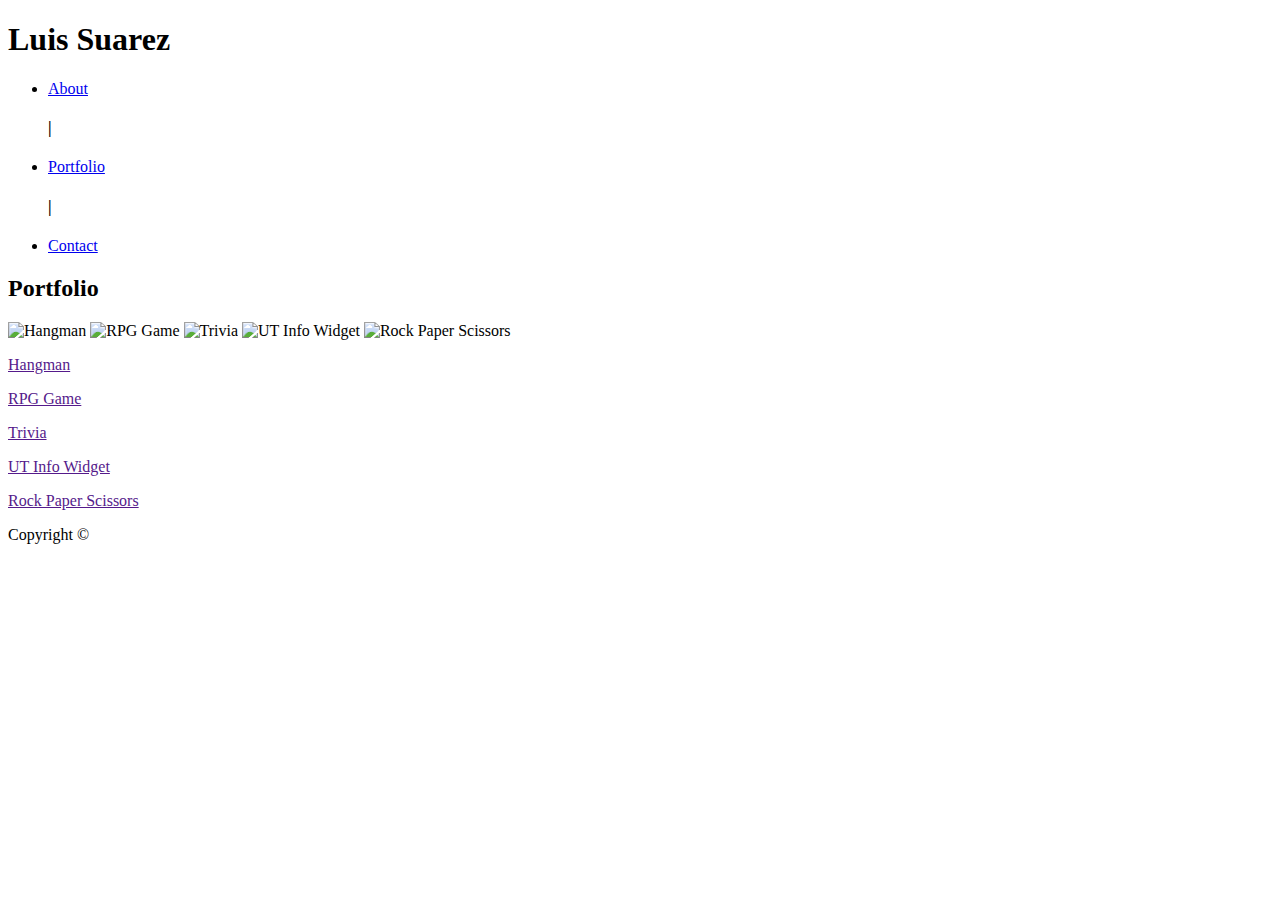
==== portfolio.html @ 11303d79 "structured" ====
<!DOCTYPE html>
<html lang="en">

<head>
    <meta charset="UTF-8">
    <meta name="viewport" content="width=device-width, initial-scale=1.0">
    <meta http-equiv="X-UA-Compatible" content="ie=edge">
    <link rel="stylesheet" href="assets/css/reset.css">
    <link rel="stylesheet" href="assets/css/style.css">
    <title>Basic Portfolio</title>
</head>

<body>

    <div class="mainHeader">
        <div class="centered">
            <h1 class="tittle">Luis Suarez</h1>
            <ul class="navigation">
                <li>
                    <a href="index.html">About</a>
                    <h4>|</h4>
                </li>

                <li>
                    <a href="portfolio.html">Portfolio</a>
                    <h4>|</h4>
                </li>

                <li>
                    <a href="contact.html">Contact</a>
                </li>
            </ul>
        </div>
    </div>


    <div class="container">
        <div class="secondHeader">
            <h2>Portfolio</h2>
        </div>
        <div class="pictures">
            <img src="assets/images/hangmam.jpg" alt="Hangman" class="thumbnail">
            <img src="assets/images/rpg.jpg" alt="RPG Game" class="thumbnail">
            <img src="assets/images/trivia.jpg" alt="Trivia" class="thumbnail">
            <img src="assets/images/ut.jpg" alt="UT Info Widget" class="thumbnail">
            <img src="assets/images/rock.jpg" alt="Rock Paper Scissors" class="thumbnail">

            
        </div>

        <div class="clearFix"></div>

        <div class="appNames">
            <a href=""><p class="appName">Hangman</p></a>

            <a href=""><p class="appName">RPG Game</p></a>

            <a href=""><p class="appName">Trivia</p></a>

            <a href=""><p class="appName">UT Info Widget</p></a>

            <a href=""><p class="appName">Rock Paper Scissors</p></a>
        </div>
    </div>



    <footer>Copyright &copy;</footer>
























</body>

</html>
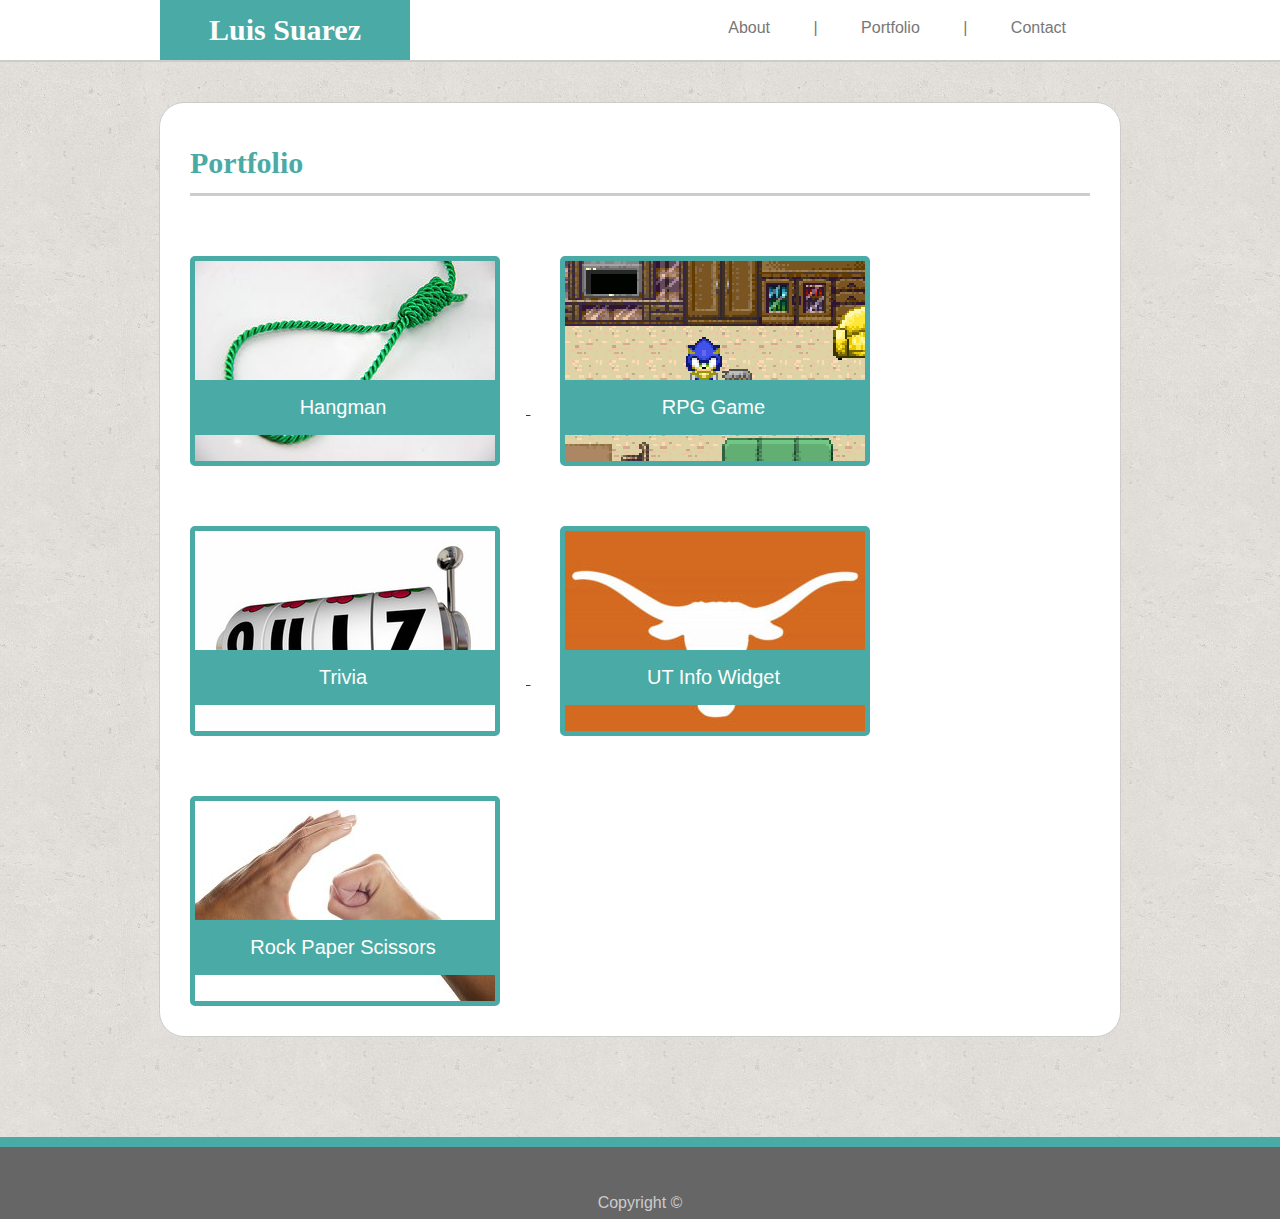
==== commit 401f4d6e: "final" ====
--- a/portfolio.html
+++ b/portfolio.html
@@ -45,21 +45,31 @@
             <img src="assets/images/ut.jpg" alt="UT Info Widget" class="thumbnail">
             <img src="assets/images/rock.jpg" alt="Rock Paper Scissors" class="thumbnail">
 
-            
+
         </div>
 
         <div class="clearFix"></div>
 
         <div class="appNames">
-            <a href=""><p class="appName">Hangman</p></a>
+            <a href="">
+                <p class="appName">Hangman</p>
+            </a>
 
-            <a href=""><p class="appName">RPG Game</p></a>
+            <a href="">
+                <p class="appName">RPG Game</p>
+            </a>
 
-            <a href=""><p class="appName">Trivia</p></a>
+            <a href="">
+                <p class="appName">Trivia</p>
+            </a>
 
-            <a href=""><p class="appName">UT Info Widget</p></a>
+            <a href="">
+                <p class="appName">UT Info Widget</p>
+            </a>
 
-            <a href=""><p class="appName">Rock Paper Scissors</p></a>
+            <a href="">
+                <p class="appName">Rock Paper Scissors</p>
+            </a>
         </div>
     </div>
 
--- a/assets/css/style.css
+++ b/assets/css/style.css
@@ -0,0 +1,314 @@
+/* Luis Suarez */
+
+body {
+  font-family: "Arial", "Helvetica Neue", Helvetica, sans-serif;
+  background-image: url("../images/background.png");
+  height: 100%;
+  text-align: center;
+}
+
+.mainHeader {
+  width: 100%;
+  height: 60px;
+  margin: auto;
+  border-bottom: solid 2px #ccc;
+  background-color: #fff;
+}
+.centered {
+  width: 960px;
+  height: 60px;
+  margin: auto;
+}
+.tittle {
+  font-family: "Georgia", Times, "Times New Roman", serif;
+  font-size: 30px;
+  line-height: 60px;
+  text-align: center;
+  font-weight: bold;
+  background-color: #4aaaa5;
+  color: #fff;
+  width: 250px;
+  float: left;
+}
+.navigation {
+  float: right;
+  width: 500px;
+  text-align: right;
+  margin-top: 20px;
+  margin-right: -24px;
+}
+.navigation a {
+  color: #777;
+  text-decoration: none;
+  padding: 24px;
+}
+h4 {
+  color: #777;
+  display: inline;
+  margin: 15px;
+}
+
+.navigation li {
+  display: inline;
+  text-align: right;
+}
+
+.container {
+  clear: both;
+  width: 960px;
+  margin-top: 40px;
+  margin-left: 30px;
+  margin-right: 30px;
+  margin-bottom: 100px;
+  background-color: #fff;
+  border: solid 1px #ccc;
+  display: inline-block;
+  border-radius: 25px;
+}
+
+.secondHeader {
+  font-family: "Georgia", Times, "Times New Roman", serif;
+  text-align: left;
+  color: #4aaaa5;
+  line-height: 60px;
+  font-size: 30px;
+  font-weight: bold;
+  margin: 30px;
+  border-bottom: 3px solid #ccc;
+}
+
+#profilePicture {
+  float: left;
+  margin-left: 30px;
+  margin-right: 30px;
+  border-radius: 25px;
+  width: 150px;
+}
+
+p {
+  text-align: justify;
+  color: #777;
+  margin: 30px;
+  font-size: 20px;
+  line-height: 2.2em;
+}
+
+footer {
+  clear: both;
+  background-color: #666;
+  color: #ccc;
+  font-size: 16px;
+  line-height: 32px;
+  padding-top: 40px;
+  border-top: solid 10px #4aaaa5;
+  width: 100%;
+
+  bottom: 0;
+  text-align: center;
+}
+a:hover {
+  background-color: #4aaaa5;
+  color: white;
+}
+
+.form {
+  font-family: "Arial", "Helvetica Neue", Helvetica, sans-serif;
+  color: #777;
+  font-size: 18px;
+  width: 100%;
+  text-align: left;
+}
+label {
+  margin-left: 30px;
+  display: block;
+}
+input {
+  margin: 5px 30px;
+}
+input[type="text"] {
+  width: 900px;
+  height: 30px;
+  padding: 10px;
+  display: inline-block;
+  border: 1px solid #ccc;
+  border-radius: 5px;
+  box-sizing: border-box;
+}
+
+textarea {
+  width: 895px;
+  margin: 5px 30px;
+  height: 180px;
+  border-radius: 5px;
+}
+
+input[type="submit"] {
+  width: 120px;
+  height: 50px;
+  margin-bottom: 30px;
+  border-radius: 5px;
+  border: none;
+  cursor: pointer;
+  font-family: "Arial", "Helvetica Neue", Helvetica, sans-serif;
+  color: #777;
+  font-size: 18px;
+  background-color: #4aaaa5;
+  color: #fff;
+  display: inline-block;
+}
+
+.thumbnail {
+  border: solid #4aaaa5 5px;
+  border-radius: 5px;
+  float: left;
+  margin: 30px;
+}
+.thumbnail::after {
+  clear: both;
+  overflow: auto;
+}
+.clearFix {
+  clear: both;
+}
+
+.appNames {
+  margin-right: 34px;
+  position: absolute;
+  width: 960px;
+  text-align: left;
+  margin-left: 0px;
+  top: 350px;
+}
+.appName {
+  background-color: #4aaaa5;
+  width: 306px;
+  height: 50px;
+  color: #fff;
+  text-align: center;
+  display: inline-block;
+  margin-bottom: 185px;
+
+  padding-top: 5px;
+  clear: both;
+}
+
+.centered {
+  width: 100%;
+}
+
+.navigation {
+  width: initial;
+  margin-right: 30px;
+}
+
+.tittle {
+  margin-left: 0;
+}
+
+.centered {
+  width: 960px !important;
+}
+
+.container {
+  width: 960px;
+  margin-right: 30px;
+  margin-left: 30px;
+}
+
+@media screen and (max-width: 1023px) {
+  .centered,
+  .formcontainer,
+  .container,
+  .appNames,
+  .input,
+  #fname,
+  #email,
+  #message,
+  label {
+    width: unset !important;
+  }
+  .formcontainer,
+  input,
+  textarea,
+  label {
+    margin-left: 0;
+    display: block;
+  }
+
+  #email,
+  #fname {
+    width: unset;
+    float: none;
+    height: unset;
+    padding-right: 65%;
+  }
+  #message {
+    padding-right: 70%;
+  }
+  .container {
+    margin-left: 30px;
+  }
+
+  form {
+    margin-right: 30px;
+    margin-left: 30px;
+  }
+}
+
+@media screen and (max-width: 695px) {
+  .mainHeader {
+    height: 110px;
+  }
+
+  .navigation {
+    text-align: center !important;
+    margin-right: 0;
+  }
+
+  .tittle,
+  .navigation,
+  .footer,
+  html {
+    width: 100%;
+  }
+
+  .tittle {
+    margin: unset;
+  }
+
+  input,
+  textarea,
+  #email,
+  #fname {
+    width: 80%;
+  }
+  .thumbnail {
+    width: 488px;
+  }
+
+  .appNames {
+    margin-top: 160px;
+  }
+
+  .appName {
+    width: 495px;
+    margin-top: 0;
+    margin-bottom: 345px;
+  }
+}
+
+@media screen and (max-width: 640px) {
+  #profilePicture {
+    width: 80%;
+    float: none;
+  }
+}
+
+@media screen and (max-width: 620px) {
+  .tittle,
+  .navigation,
+  .footer,
+  html {
+    width: 620px;
+  }
+}
